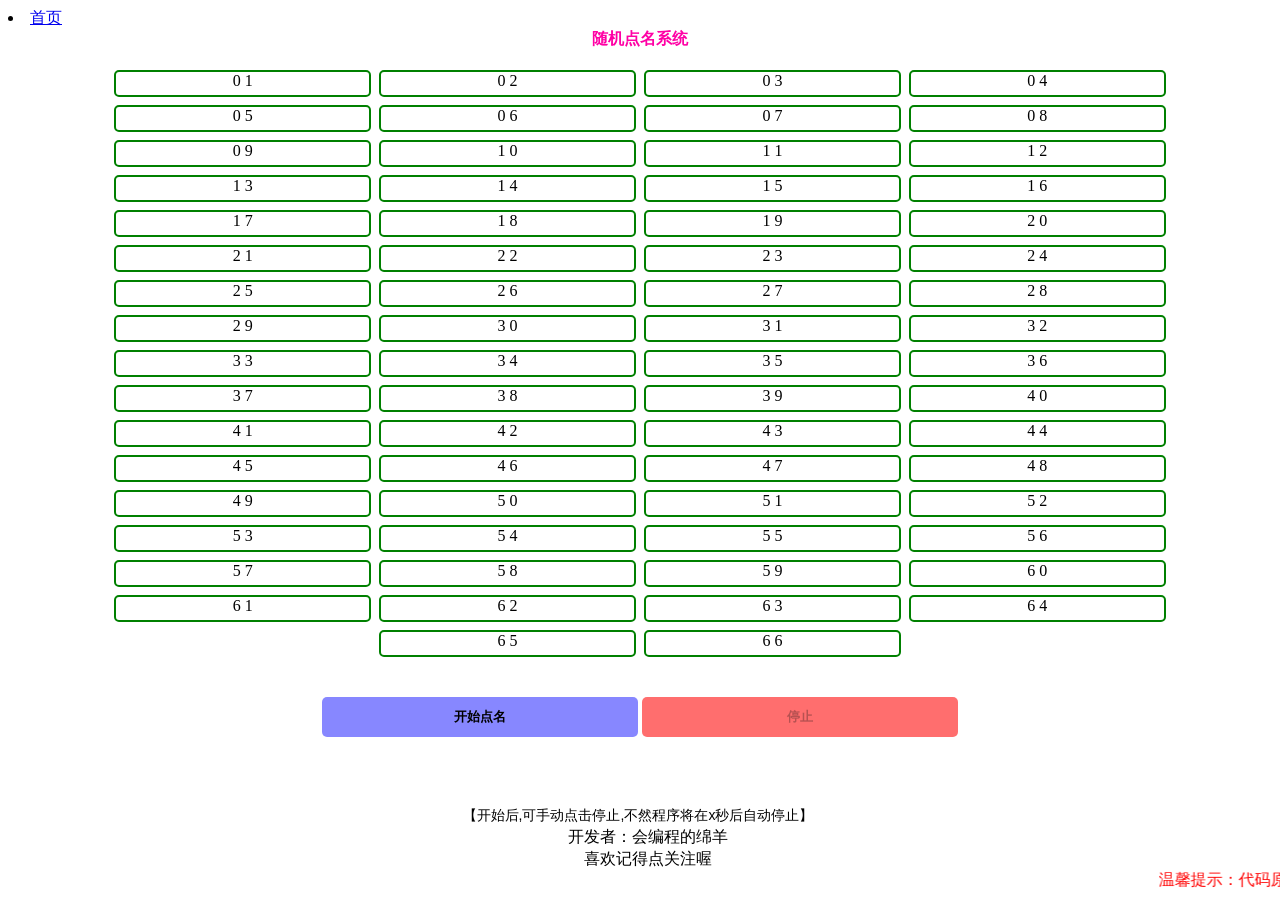
==== about.html @ 41a7a39a "Create about.html" ====
<!DOCTYPE html>
<html lang="en">
<head>
    <meta charset="UTF-8">
    <meta name="viewport" content="width=device-width, initial-scale=1.0, minimum-scale=1.0, maximum-scale=1.0, user-scalable=no"/>
    <meta http-equiv="X-UA-Compatible" content="ie=edge">	
    <title>随机点名系统--倒计时版本</title>
    <style>
	/*样式代码，非专业人士请勿更改*/		
       	
        .wrapper{
            text-align: center;
        }
		
		.wrapper ul{
            padding: 0;
        }
		
        .wrapper ul li{
            width: 20%;
            height: 23px;
            text-align: center;
            margin: 4px;
            border:2px solid #ccc;
			border-color:green;
            border-radius: 5px;           
            display: inline-block;
        }
		
        .wrapper button{
			outline-color: #fff;
            margin-top: 20px;
            width: 25%;
            height: 40px;
            border: none;
            border-radius: 5px;
            font-weight: 700;
            cursor: pointer;
        }
		
        .wrapper .active{
            background-color: #5af3cf;
            font-weight: 700;
			font-family:"华文仿宋";
        }
		
        .lucking{           
			margin-top: 30px;
        }	
		
		.lucking p{
			font-size:30px;
            font-weight: 700;
			font-family:"华文仿宋";
        }		
		
		#headline{
			text-align:center;
			font-weight: bold;
			color: #ff00a5;
			font-family:"华文仿宋";
		}		
		
		#showText{
			position:fixed;
			width:100%;
			text-align:center;
			right:0;
			bottom:75px;
			border: none;
			font-size:14px;
		}
		
		#tailOne{
			position:fixed;
			text-align:center;
			bottom:52px;
			width:100%;
		}
		
		#tailTwo{
			position:fixed;
			text-align:center;
			bottom:30px;
			width:100%;
		}
		
		#tailThree{
			position:fixed;
			bottom:5px;
			width:100%;
		}
    </style>
</head>
<body>
	<li><a href="index.html">首页</a></li>
	<div class="headline" id="headline">
       <span>随机点名系统</span>
    </div>	
	
    <div class="wrapper" id="panel">
        <ul id="list"></ul>		
        <button class="start" id="startBtn" style="background-color:#0000ff78;">开始点名</button>
        <button class="stop" id="stopBtn" style="background-color:#ff000091;" disabled>停止</button>
        <div class="lucking" id="show">
            <p></p>
        </div>
    </div>	
	<input value="【开始后,可手动点击停止,不然程序将在x秒后自动停止】" id="showText">	
	
	<div class="tail" id="tailOne">
       <span>开发者：会编程的绵羊</span>
    </div>	
	<div class="tail" id="tailTwo"> 
	   <span>喜欢记得点关注喔</span>
    </div>	
	<div class="tail" id="tailThree"> 
	   <marquee style="color:red;" scrollamount=10;>
	   温馨提示：代码原创</marquee>
    </div>	
	
</body>
</html>
<script>
	/*核心代码，非专业人士请勿更改*/
	//需要抽取的名字如下写法，用英文单引号('')把名字括起来，然后加上英文逗号(,)隔开，最后一个名字后面不需要加上英文逗号(,)。不限定写多少个名字，不够可以按要求继续加上去，也可以删除(要将英文单引号('')加上名字和每个名字后面的逗号一起删)
    var array = ['0 1','0 2','0 3','0 4','0 5','0 6','0 7','0 8','0 9','1 0','1 1','1 2','1 3','1 4','1 5','1 6','1 7','1 8','1 9','2 0','2 1','2 2','2 3','2 4','2 5','2 6','2 7','2 8','2 9','3 0','3 1','3 2','3 3','3 4','3 5','3 6','3 7','3 8','3 9','4 0','4 1','4 2','4 3','4 4','4 5','4 6','4 7','4 8','4 9','5 0','5 1','5 2','5 3','5 4','5 5','5 6','5 7','5 8','5 9','6 0','6 1','6 2','6 3','6 4','6 5','6 6'];
    // 获取元素
    var wrapper  = document.getElementById('panel');
    var ul = document.getElementById('list');;
    var timer = null;
	
	//调用（执行）事件
    init();
	

	//读取事件
    function init(){
		// 动态创建li
		for(var i = 0; i < array.length;i++){
			var oli = document.createElement('li');
			oli.innerHTML = array[i];//依次从数组中遍历一个
			ul.appendChild(oli);//拼接进li列表
		}
		//调用（执行）点击事件
        clickEvent();
    }
	
	var test=0;
	
	// 获取抽取的结果框
    var lucking = document.getElementById('show');
	
	// 点击事件/函数
    function clickEvent(){		
		// 获取开始点名按钮（start）
		var start = wrapper.getElementsByTagName('button')[0];
		// 获取停止按钮（stop）
		var stop = wrapper.getElementsByTagName('button')[1];		
		
        // 定时器（可以设定抽取变化的效率，即速度）
		//开始点名按钮触发事件
        start.addEventListener('click',function(){
			test=1;
			countDown();
			lucking.children[0].innerText ="";//清空lucking下的p标签内容			
            clearInterval(timer);//清空计时器,避免二次点击无法停止
            timer = setInterval(function(){                
				//从所有的名字中（数组里）随机抽取一个索引（从0开始），例如有35个人，那索引就是0到35-1，即0~34。
                var random = Math.floor(Math.random()*array.length);// 获得随机数
				//通过for循环遍历，一共遍历（最大索引）次
                for(var i = 0;i < array.length;i++){
                    ul.children[i].className = '';
                }
                ul.children[random].className = 'active';//返回抽取到的名字，然后通过停止按钮事件显示出来
            },50);//这个50就是设定时间的，这是50等于0.05秒，5000是5秒,1000就是1秒，如此类推
        });		
				
		//停止按钮触发事件
        stop.addEventListener('click',function(){
			test=2;				
			clearInterval(timer);//清空计时器，停止
			// 找到此时的元素
			var active = document.getElementsByClassName('active')[0];
			alert("幸运儿：学号为" + active.innerText + "的同学");
			lucking.children[0].innerText = "幸运儿：学号为" + active.innerText + "的同学";//往lucking下的p标签添加内容，即显示名字
			show();					            
        })
    }
		
	
	//倒计时功能
	var time=Math.floor(Math.random()*(10-5+1)+5);
	var obj = document.getElementById("showText");
	var startBtn = document.getElementById("startBtn");
	var stopBtn = document.getElementById("stopBtn");
	function countDown() {
		if(test==1){
			if (time > 0) {
				obj.value = "【程序将在 "+time+" 秒后自动停止】";
				time--;
				setTimeout("countDown()", 1000);//倒计时1秒执行一次
				setTimeout("showStopBtn()", 700);//设置0.7秒显示，防止两个按钮点击过快					
			} else {
				clearInterval(timer);//清空计时器，停止
				// 找到此时的元素
				var active = document.getElementsByClassName('active')[0];				
				obj.style.display="none";//隐藏倒计时文字		
				alert("幸运儿：学号为" + active.innerText + "的同学");	
				lucking.children[0].innerText = "幸运儿：学号为" + active.innerText + "的同学";//往lucking下的p标签添加内容，即显示名字		
				show();//调用控制事件
			}
		}
		return;
	}
	
	//控制事件
	function show() {			
		obj.style.display="block";//显示倒计时文字
		time=Math.floor(Math.random()*(10-5+1)+5);//重新赋值
		obj.value = "【开始后,可手动点击停止,不然程序将在"+time+"秒后自动停止】";	
		setTimeout("showStartBtn()", 700);//设置0.7秒显示，防止两个按钮点击过快			
	}
	
	//控制事件
	function showStartBtn() {
		startBtn.disabled = false;//开始按钮可点击	
		stopBtn.disabled = true;//停止按钮不可点击		
	}
	
	//控制事件
	function showStopBtn() {
		startBtn.disabled = true;//开始按钮不可点击
		stopBtn.disabled = false;//停止按钮可点击
	}
	
</script>
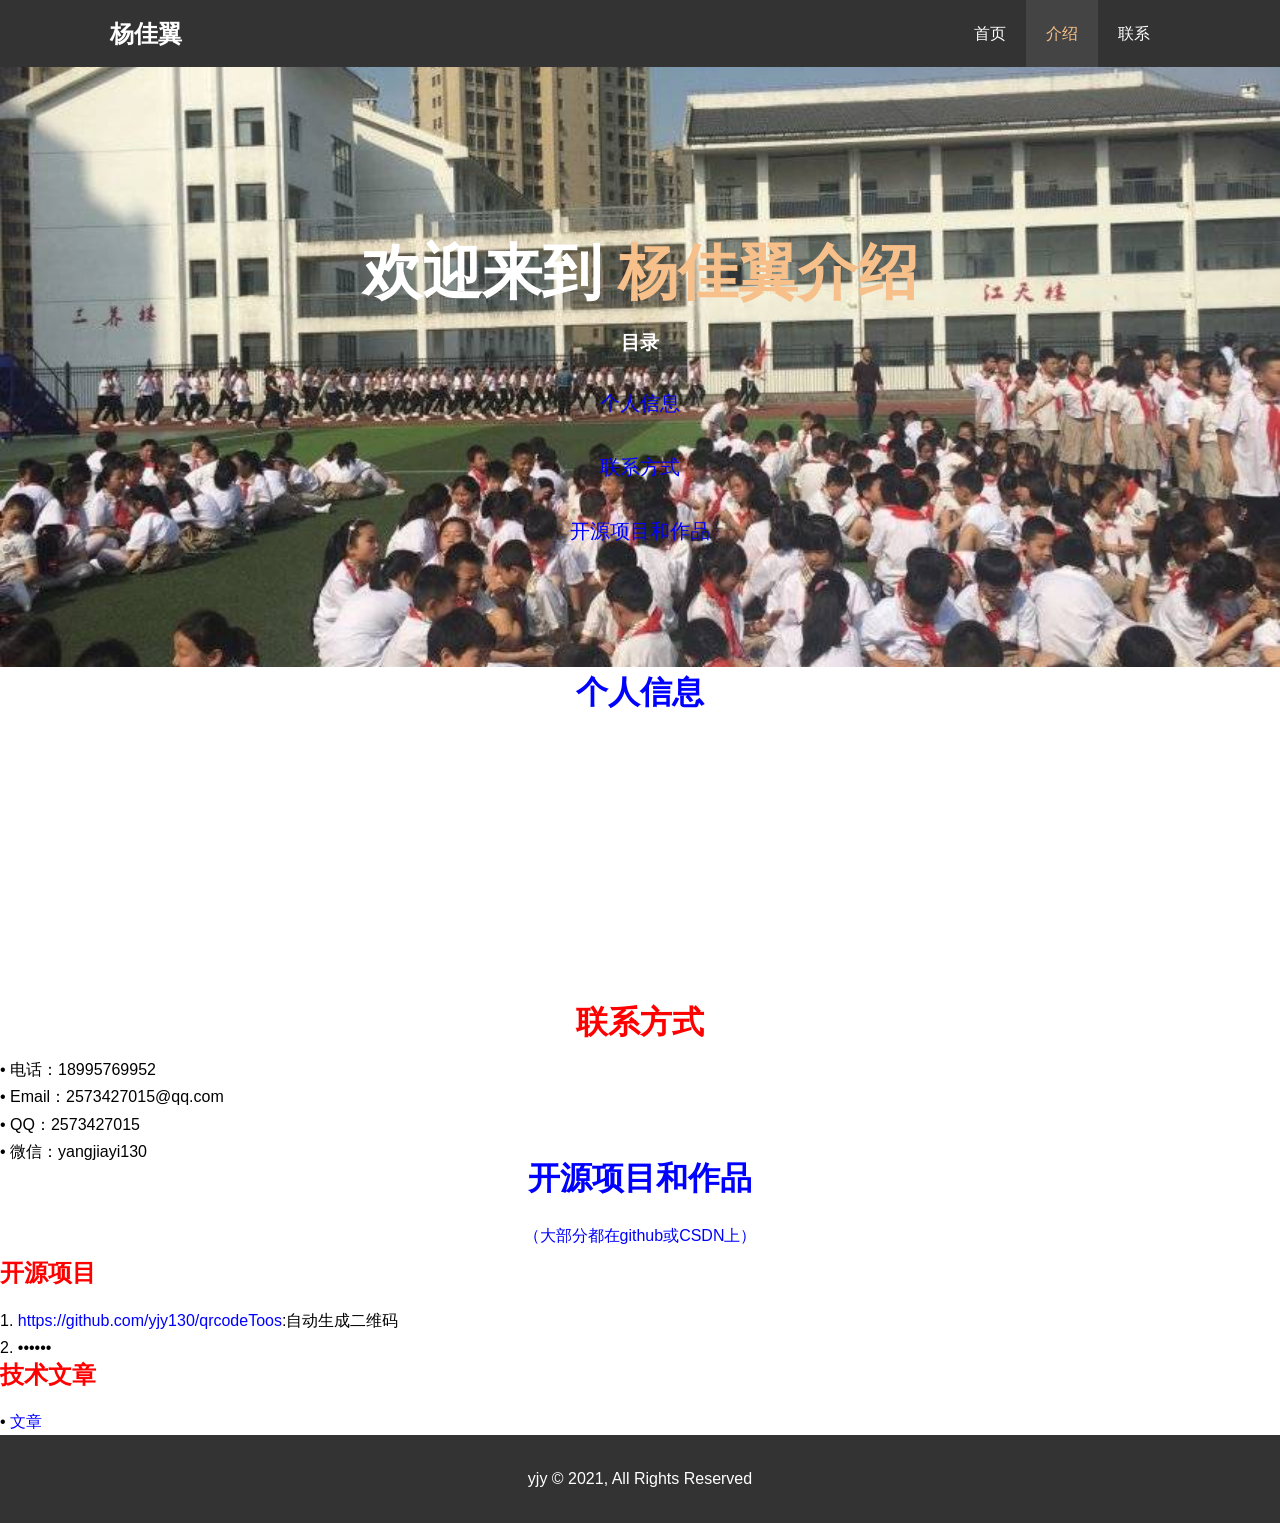
==== commit 87c2578e: "Update about.html" ====
--- a/about.html
+++ b/about.html
@@ -1,237 +1,83 @@
 <!DOCTYPE html>
-<html lang="en">
+<html lang="zh">
 <head>
-    <meta charset="UTF-8">
-    <meta name="viewport" content="width=device-width, initial-scale=1.0, minimum-scale=1.0, maximum-scale=1.0, user-scalable=no"/>
-    <meta http-equiv="X-UA-Compatible" content="ie=edge">	
-    <title>随机点名系统--倒计时版本</title>
-    <style>
-	/*样式代码，非专业人士请勿更改*/		
-       	
-        .wrapper{
-            text-align: center;
-        }
-		
-		.wrapper ul{
-            padding: 0;
-        }
-		
-        .wrapper ul li{
-            width: 20%;
-            height: 23px;
-            text-align: center;
-            margin: 4px;
-            border:2px solid #ccc;
-			border-color:green;
-            border-radius: 5px;           
-            display: inline-block;
-        }
-		
-        .wrapper button{
-			outline-color: #fff;
-            margin-top: 20px;
-            width: 25%;
-            height: 40px;
-            border: none;
-            border-radius: 5px;
-            font-weight: 700;
-            cursor: pointer;
-        }
-		
-        .wrapper .active{
-            background-color: #5af3cf;
-            font-weight: 700;
-			font-family:"华文仿宋";
-        }
-		
-        .lucking{           
-			margin-top: 30px;
-        }	
-		
-		.lucking p{
-			font-size:30px;
-            font-weight: 700;
-			font-family:"华文仿宋";
-        }		
-		
-		#headline{
-			text-align:center;
-			font-weight: bold;
-			color: #ff00a5;
-			font-family:"华文仿宋";
-		}		
-		
-		#showText{
-			position:fixed;
-			width:100%;
-			text-align:center;
-			right:0;
-			bottom:75px;
-			border: none;
-			font-size:14px;
-		}
-		
-		#tailOne{
-			position:fixed;
-			text-align:center;
-			bottom:52px;
-			width:100%;
-		}
-		
-		#tailTwo{
-			position:fixed;
-			text-align:center;
-			bottom:30px;
-			width:100%;
-		}
-		
-		#tailThree{
-			position:fixed;
-			bottom:5px;
-			width:100%;
-		}
-    </style>
+	<meta charset="UTF-8">
+	<meta name="viewport" content="width=device-width, initial-scale=1.0">
+	<meta http-equiv="X-UA-Compatible" content="ie=edge">
+	<meta name="description" content="欢迎来到米修在线"/>
+	<meta name="keywords" content="前端学习，米修在线"/>
+	<link rel="stylesheet" href="./css/font-awesome.min.css">
+	<link rel="stylesheet" href="./css/style.css">
+	<title>杨佳翼 | 介绍</title>
 </head>
 <body>
-	<li><a href="index.html">首页</a></li>
-	<div class="headline" id="headline">
-       <span>随机点名系统</span>
-    </div>	
-	
-    <div class="wrapper" id="panel">
-        <ul id="list"></ul>		
-        <button class="start" id="startBtn" style="background-color:#0000ff78;">开始点名</button>
-        <button class="stop" id="stopBtn" style="background-color:#ff000091;" disabled>停止</button>
-        <div class="lucking" id="show">
-            <p></p>
-        </div>
-    </div>	
-	<input value="【开始后,可手动点击停止,不然程序将在x秒后自动停止】" id="showText">	
-	
-	<div class="tail" id="tailOne">
-       <span>开发者：会编程的绵羊</span>
-    </div>	
-	<div class="tail" id="tailTwo"> 
-	   <span>喜欢记得点关注喔</span>
-    </div>	
-	<div class="tail" id="tailThree"> 
-	   <marquee style="color:red;" scrollamount=10;>
-	   温馨提示：代码原创</marquee>
-    </div>	
-	
+	<header>
+		<nav id="navbar">
+			<div class="container">
+				<h1><a href="index.html">杨佳翼</a></h1>
+				<ul>
+					<li><a  href="index.html">首页</a></li>
+					<li><a class="current" href="about.html">介绍</a></li>
+					<li><a href="contact.html">联系</a></li>
+				</ul>
+			</div>
+		</nav>
+		<div id="showcase">
+			<div class="container">
+				<div class="showcase-content">
+					<h1>欢迎来到<span class="text-primary"> 杨佳翼介绍</span></h1>
+					<h3>目录</h3>
+					<p><a href="#xing_x" style="color: blue;">个人信息</a></p>
+					<p><a href="#lian_x" style="color: blue;"">联系方式</a></p>
+					<p><a href="#xiang_m" style="color: blue;"">开源项目和作品</a></p>
+				</div>
+			</div>
+		</div>
+	</header>
+	<div id="one">
+		<h1 id="xing_x" style="text-align: center;color: blue;line-height: 50px;opacity:1.0;">个人信息</h1>
+		<ul id="yang" class="yang" style="color: white;opacity:1.0;">
+			<li>• 姓名：杨佳翼</li>
+			<li>• 性别：男</li>
+			<li>• 生日：2009/3/22</li>
+			<li>• 黄冈市东坡小学六年级</li>
+			<li>• 技术博客：https://blog.csdn.net/weixin_49163040?spm=1000.2115.3001.5343</li>
+			<li>• Github：https://github.com/yjy130</li>
+			<li>• 期望职位：程序员</li>
+			<li>• 年龄：12</li>
+			<li>• 期望学校：confidential</li>
+			<li>• 期望城市：every city</li>
+		</ul>
+	</div>
+	<div id="two">
+		<h1 id="lian_x" style="text-align: center;color: red;opacity:1.0;">联系方式</h1>
+		<ul style="opacity:1.0;">
+			<li>• 电话：18995769952</li>
+			<li>• Email：2573427015@qq.com</li>
+			<li>• QQ：2573427015</li>
+			<li>• 微信：yangjiayi130</li>
+		</ul>
+
+		<h1 style="text-align: center;color: blue;opacity:1.0;">开源项目和作品</h1>
+
+		<p style="text-align: center;color: blue;opacity:1.0;">（大部分都在github或CSDN上）</p>
+
+		<h2 style="color: red;opacity:1.0;">开源项目</h2>
+
+		<ol>
+			<li">1. <a href="https://github.com/yjy130/qrcodeToos", style="color: blue;">https://github.com/yjy130/qrcodeToos</a>:自动生成二维码</li>
+			<li>2. ••••••</li>
+		</ol>
+
+		<h2 style="color: red;opacity:1.0;">技术文章</h2>
+		<span>• <a href="https://blog.csdn.net/weixin_49163040?spm=1000.2115.3001.5343" style="color: blue;"">文章</a></span>
+		
+	</div>
+
+
+	<div class="clr"></div>
+	<footer id="main-footer">
+		<p>yjy &copy; 2021, All Rights Reserved</p>
+	</footer>
 </body>
-</html>
-<script>
-	/*核心代码，非专业人士请勿更改*/
-	//需要抽取的名字如下写法，用英文单引号('')把名字括起来，然后加上英文逗号(,)隔开，最后一个名字后面不需要加上英文逗号(,)。不限定写多少个名字，不够可以按要求继续加上去，也可以删除(要将英文单引号('')加上名字和每个名字后面的逗号一起删)
-    var array = ['0 1','0 2','0 3','0 4','0 5','0 6','0 7','0 8','0 9','1 0','1 1','1 2','1 3','1 4','1 5','1 6','1 7','1 8','1 9','2 0','2 1','2 2','2 3','2 4','2 5','2 6','2 7','2 8','2 9','3 0','3 1','3 2','3 3','3 4','3 5','3 6','3 7','3 8','3 9','4 0','4 1','4 2','4 3','4 4','4 5','4 6','4 7','4 8','4 9','5 0','5 1','5 2','5 3','5 4','5 5','5 6','5 7','5 8','5 9','6 0','6 1','6 2','6 3','6 4','6 5','6 6'];
-    // 获取元素
-    var wrapper  = document.getElementById('panel');
-    var ul = document.getElementById('list');;
-    var timer = null;
-	
-	//调用（执行）事件
-    init();
-	
-
-	//读取事件
-    function init(){
-		// 动态创建li
-		for(var i = 0; i < array.length;i++){
-			var oli = document.createElement('li');
-			oli.innerHTML = array[i];//依次从数组中遍历一个
-			ul.appendChild(oli);//拼接进li列表
-		}
-		//调用（执行）点击事件
-        clickEvent();
-    }
-	
-	var test=0;
-	
-	// 获取抽取的结果框
-    var lucking = document.getElementById('show');
-	
-	// 点击事件/函数
-    function clickEvent(){		
-		// 获取开始点名按钮（start）
-		var start = wrapper.getElementsByTagName('button')[0];
-		// 获取停止按钮（stop）
-		var stop = wrapper.getElementsByTagName('button')[1];		
-		
-        // 定时器（可以设定抽取变化的效率，即速度）
-		//开始点名按钮触发事件
-        start.addEventListener('click',function(){
-			test=1;
-			countDown();
-			lucking.children[0].innerText ="";//清空lucking下的p标签内容			
-            clearInterval(timer);//清空计时器,避免二次点击无法停止
-            timer = setInterval(function(){                
-				//从所有的名字中（数组里）随机抽取一个索引（从0开始），例如有35个人，那索引就是0到35-1，即0~34。
-                var random = Math.floor(Math.random()*array.length);// 获得随机数
-				//通过for循环遍历，一共遍历（最大索引）次
-                for(var i = 0;i < array.length;i++){
-                    ul.children[i].className = '';
-                }
-                ul.children[random].className = 'active';//返回抽取到的名字，然后通过停止按钮事件显示出来
-            },50);//这个50就是设定时间的，这是50等于0.05秒，5000是5秒,1000就是1秒，如此类推
-        });		
-				
-		//停止按钮触发事件
-        stop.addEventListener('click',function(){
-			test=2;				
-			clearInterval(timer);//清空计时器，停止
-			// 找到此时的元素
-			var active = document.getElementsByClassName('active')[0];
-			alert("幸运儿：学号为" + active.innerText + "的同学");
-			lucking.children[0].innerText = "幸运儿：学号为" + active.innerText + "的同学";//往lucking下的p标签添加内容，即显示名字
-			show();					            
-        })
-    }
-		
-	
-	//倒计时功能
-	var time=Math.floor(Math.random()*(10-5+1)+5);
-	var obj = document.getElementById("showText");
-	var startBtn = document.getElementById("startBtn");
-	var stopBtn = document.getElementById("stopBtn");
-	function countDown() {
-		if(test==1){
-			if (time > 0) {
-				obj.value = "【程序将在 "+time+" 秒后自动停止】";
-				time--;
-				setTimeout("countDown()", 1000);//倒计时1秒执行一次
-				setTimeout("showStopBtn()", 700);//设置0.7秒显示，防止两个按钮点击过快					
-			} else {
-				clearInterval(timer);//清空计时器，停止
-				// 找到此时的元素
-				var active = document.getElementsByClassName('active')[0];				
-				obj.style.display="none";//隐藏倒计时文字		
-				alert("幸运儿：学号为" + active.innerText + "的同学");	
-				lucking.children[0].innerText = "幸运儿：学号为" + active.innerText + "的同学";//往lucking下的p标签添加内容，即显示名字		
-				show();//调用控制事件
-			}
-		}
-		return;
-	}
-	
-	//控制事件
-	function show() {			
-		obj.style.display="block";//显示倒计时文字
-		time=Math.floor(Math.random()*(10-5+1)+5);//重新赋值
-		obj.value = "【开始后,可手动点击停止,不然程序将在"+time+"秒后自动停止】";	
-		setTimeout("showStartBtn()", 700);//设置0.7秒显示，防止两个按钮点击过快			
-	}
-	
-	//控制事件
-	function showStartBtn() {
-		startBtn.disabled = false;//开始按钮可点击	
-		stopBtn.disabled = true;//停止按钮不可点击		
-	}
-	
-	//控制事件
-	function showStopBtn() {
-		startBtn.disabled = true;//开始按钮不可点击
-		stopBtn.disabled = false;//停止按钮可点击
-	}
-	
-</script>+</html>
--- a/css/style.css
+++ b/css/style.css
@@ -0,0 +1,267 @@
+/* reset */
+* {
+	padding: 0;
+	margin: 0;
+	box-sizing: border-box;
+}
+
+/* main styling */
+html,
+body {
+	font-family: 'Segoe UI', Tahoma, Geneva, Verdana, sans-serif;
+	line-height: 1.7em;
+}
+
+a {
+	color: #333333;
+	text-decoration: none;
+}
+
+h1,
+h2,
+h3 {
+	padding-bottom: 20px;
+}
+
+p {
+	margin: 10px 0;
+}
+
+/* utility classes */
+.container {
+	margin: 0 auto;
+	max-width: 1100px;
+	overflow: hidden;
+	padding: 0 20px;
+}
+
+.text-primary {
+	color: #F7C08A;
+}
+
+.bg-dark {
+	background: #444444;
+	color: #FFFFFF;
+}
+
+.clr {
+	clear: both;
+}
+
+.py {
+	padding: 10px 0;
+}
+
+.l-heading {
+	font-size: 40px;
+	padding-top: 20px;
+}
+
+/* navbar */
+#navbar {
+	background: #333333;
+	color: #FFFFFF;
+	overflow: auto;
+}
+
+#navbar a {
+	color: #FFFFFF;
+}
+
+#navbar h1 {
+	float: left;
+	padding-top: 20px;
+}
+
+#navbar ul {
+	float: right;
+	list-style: none;
+}
+
+#navbar ul li {
+	float: left;
+}
+
+#navbar ul li a {
+	display: block;
+	padding: 20px;
+	text-align: center;
+}
+
+#navbar ul li a:hover,
+#navbar ul li a.current {
+	background: #444444;
+	color: #F7C08A;
+}
+
+/* showcase */
+#showcase {
+	background: url(../img/pic.png) no-repeat center center/cover;
+	height: 600px;
+}
+
+#showcase .showcase-content {
+	color: #FFFFFF;
+	text-align: center;
+	padding-top: 170px;
+}
+
+#showcase .showcase-content h1 {
+	font-size: 60px;
+	line-height: 1.2em;
+}
+
+#showcase .showcase-content p {
+	font-size: 20px;
+	line-height: 1.7em;
+	padding-bottom: 20px;
+}
+
+.btn {
+	display: inline-block;
+	font-size: 18px;
+	color: #FFFFFF;
+	background: #333333;
+	padding: 13px 20px;
+	border: none;
+	
+}
+
+.btn:hover {
+	background: #F7C08A;
+}
+
+.btn-light {
+	background: #F4F4F4;
+	color: #333333;
+}
+
+/* home-info */
+#home-info {
+	height: 400px;
+}
+
+#home-info .info-img {
+	float: left;
+	width: 50%;
+	background: url(../img/02index-homeinfo-bg.jpg) no-repeat center center/cover;
+	height: 100%;
+}
+
+#home-info .info-content {
+	float: right;
+	width: 50%;
+	text-align: center;
+	height: 100%;
+	padding: 50px 30px;
+	overflow: hidden;
+}
+
+#home-info .info-content p {
+	padding-bottom: 30px;
+}
+
+/* features */
+.box {
+	float: left;
+	width: 33.3%;
+	padding: 50px;
+	text-align: center;
+}
+
+.box i {
+	margin-bottom: 10px;
+}
+
+.bg-light {
+	background: #F4F4F4;
+	color: #333333;
+}
+
+.bg-primary {
+	background: #F7C08A;
+	color: #333333;
+}
+
+/* about-info */
+#about-info .info-left {
+	float: left;
+	width: 50%;
+	height: 100%;
+}
+
+#about-info .info-right {
+	float: right;
+	width: 50%;
+	height: 100%;
+}
+
+#about-info .info-right img {
+	display: block;
+	width: 80%;
+	margin: 0 auto;
+	border-radius: 50%;
+}
+
+/* testimonals */
+#testimonials {
+	height: 600px;
+	background: url(../img/04about-testimonals-bg.jpg) no-repeat center center/cover;
+	padding-top: 100px;
+}
+
+#testimonials h2 {
+	color: #FFFFFF;
+	text-align: center;
+	padding-bottom: 40px;
+}
+
+#testimonials .testimonial {
+	padding: 20px;
+	margin-bottom: 40px;
+	border-radius: 5px;
+	opacity: 0.9;
+}
+
+#testimonials .testimonial img {
+	width: 100px;
+	height: 100px;
+	border-radius: 50%;
+	float: left;
+	margin-right: 20px;
+}
+
+/* contact-form */
+#contact-from .form-group {
+	margin-bottom: 20px;
+}
+
+#contact-from label {
+	display: block;
+	margin-bottom: 5px;
+}
+
+#contact-from input,
+#contact-from textarea {
+	width: 100%;
+	padding: 10px;
+	border: 1px #DDDDDD solid;
+}
+
+#contact-from textarea {
+	height: 200px;
+}
+
+#contact-from input:focus,
+#contact-from textarea:focus {
+	outline: none;
+	border-color: #F7C08A;
+}
+
+/* footer */
+#main-footer {
+	text-align: center;
+	background: #333333;
+	color: #FFFFFF;
+	padding: 20px;
+}
